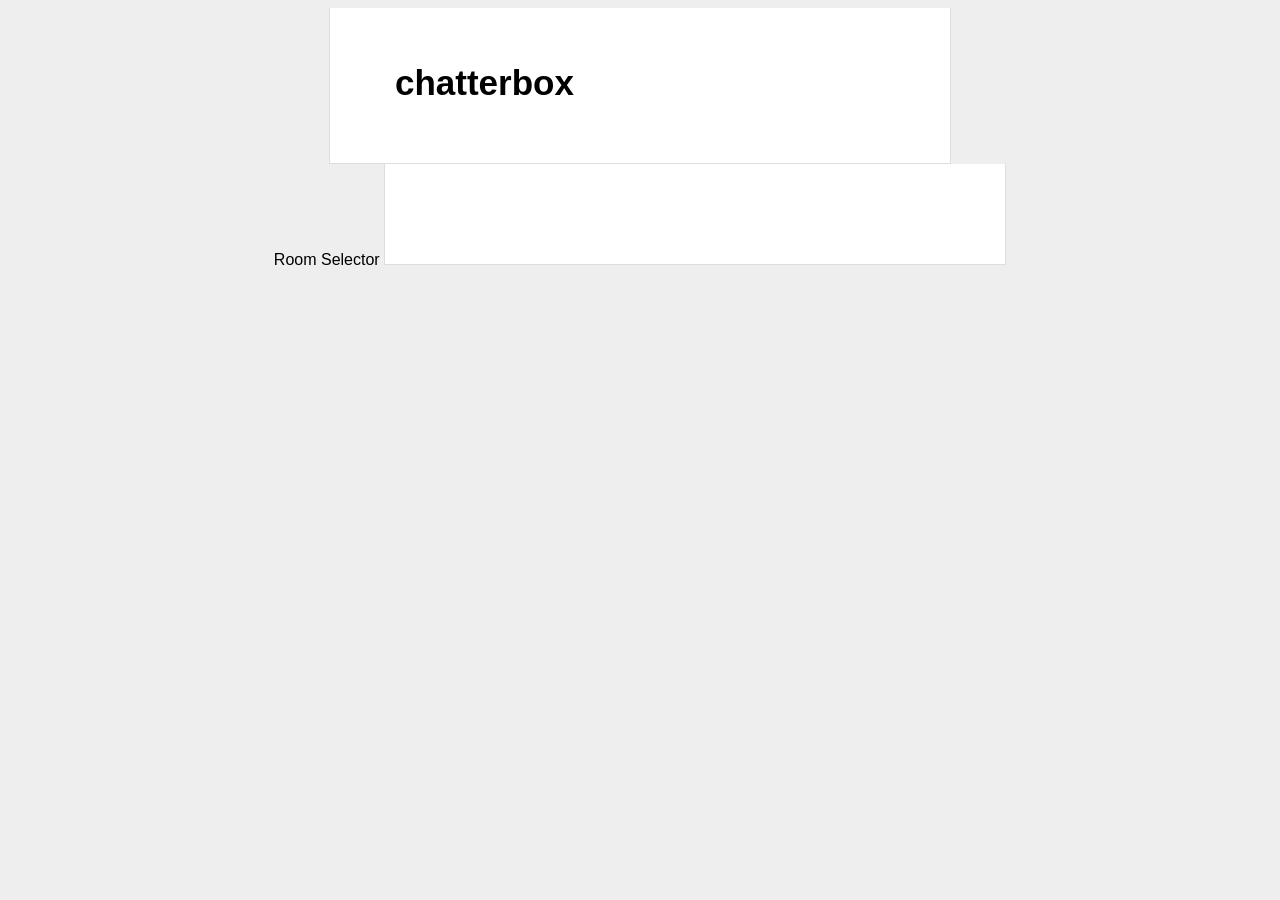
==== client/index.html @ 1b836345 "Installed dependencies and started on methods" ====
<!doctype html>
<html>
  <head>
    <meta charset="utf-8">
    <title>chatterbox</title>
    <link rel="stylesheet" href="styles/styles.css">

    <!-- dependencies -->
    <script src="bower_components/jquery/dist/jquery.js"></script>
<script src="bower_components/underscore/underscore.js"></script>
    <script>
      // YOU DO NOT NEED TO EDIT THIS CODE
      if (!/(&|\?)username=/.test(window.location.search)) {
        var newSearch = window.location.search;
        if (newSearch !== '' & newSearch !== '?') {
          newSearch += '&';
        }
        newSearch += 'username=' + (prompt('What is your name?') || 'anonymous');
        window.location.search = newSearch;
      }
    </script>
    <!-- your scripts -->
    <script src="env/config.js"></script>
    <script src="scripts/app.js"></script>
  </head>
  <body>
    <div id="main">
      <h1>chatterbox</h1>
      <!-- Your HTML goes here! -->
    </div>
    <aside id="roomSelect">
      <p>Room Selector</p>
    </aside>
    <div id="chats"></div>
  </body>
</html>
---- client/styles/styles.css ----
body {
    background: #eee;
    text-align: center;
    padding: 0 25px;
    font-family: arial, sans-serif;
}

#main, #chats {
    width: 500px;
    margin: auto;
    text-align: left;
    background: white;
    padding: 50px 60px;
    border: solid #ddd;
    border-width: 0 1px 1px 1px;
}

#main h1 {
    margin-top: 0;
    font-size: 35px;
    margin-bottom: 5px;
    padding: 5px;
}

#main h1 span {
    font-style:italic;
}

#main ul {
    padding-left: 20px;
}

#main .error {
    border: 1px solid red;
    background: #FDEFF0;
    padding: 20px;
}

#main .success {
    margin-top: 25px;
}

#main .success code {
    font-size: 12px;
    color: green;
    line-height: 13px;
}

form {
    padding: 20px;
    padding-left: 0;
    margin-bottom: 20px;
}

form input[type=text] {
    margin-right: 10px;
    width: 70%;
    font-size: 12px;
    padding: 5px;
}

.chat {
    padding: 5px;
    margin-bottom: 5px;
    background-color: #eee;
}

.chat .username {
    font-weight: 800;
}

.chat:hover {
    background-color: #ddd;
}

.spinner {
    float: right;
    height: 46px;
    margin-bottom: 5px;
}

.spinner img {
    padding: 10px;
}

.friend {
    color: #fff;
    background-color: #0090da;
}

aside {
    display: inline-block;
}

#chats {
    display: inline-block;
}
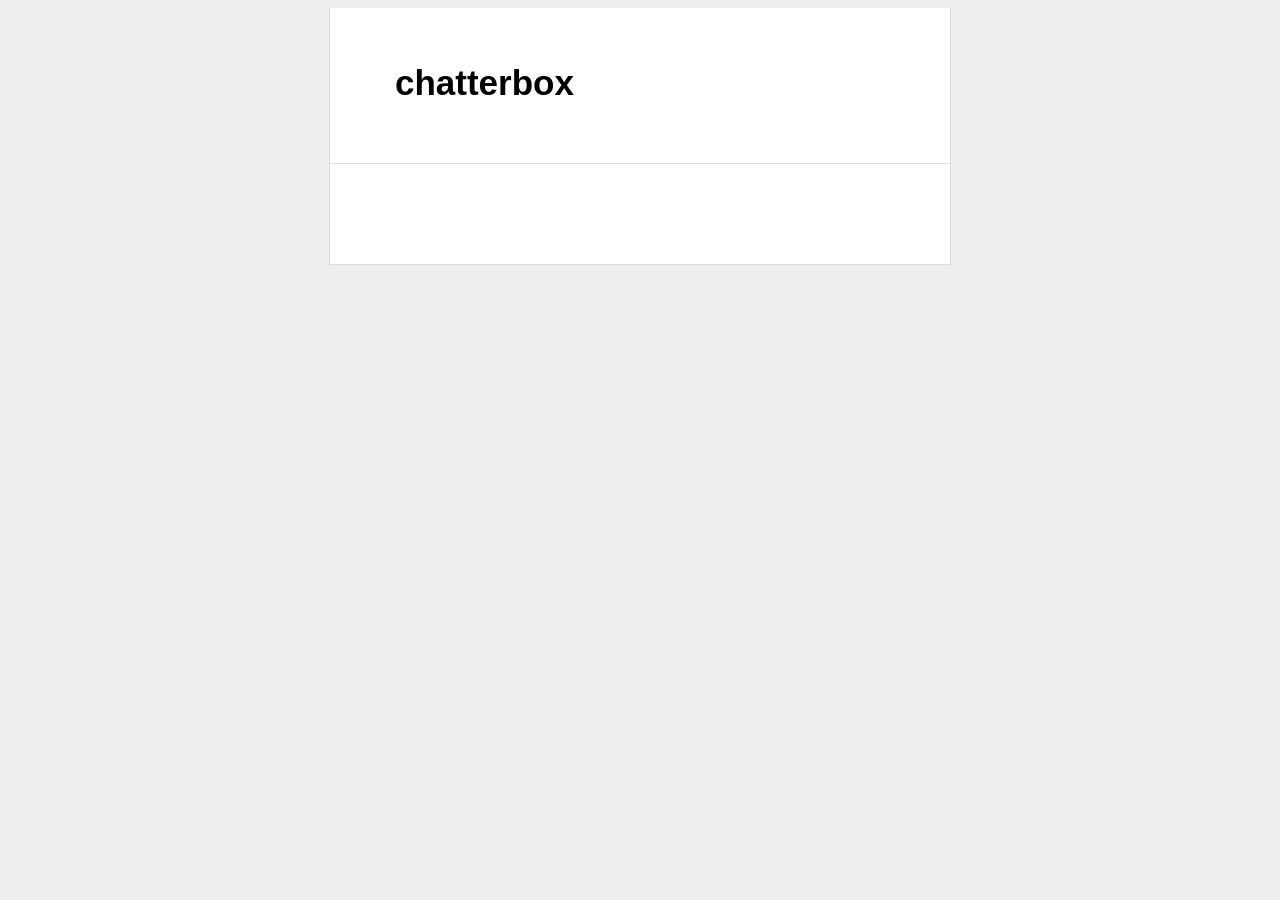
==== commit 76b2afc6: "Implemented escaping for messages" ====
--- a/client/index.html
+++ b/client/index.html
@@ -28,9 +28,6 @@
       <h1>chatterbox</h1>
       <!-- Your HTML goes here! -->
     </div>
-    <aside id="roomSelect">
-      <p>Room Selector</p>
-    </aside>
     <div id="chats"></div>
   </body>
 </html>
--- a/client/styles/styles.css
+++ b/client/styles/styles.css
@@ -87,11 +87,3 @@
     color: #fff;
     background-color: #0090da;
 }
-
-aside {
-    display: inline-block;
-}
-
-#chats {
-    display: inline-block;
-}
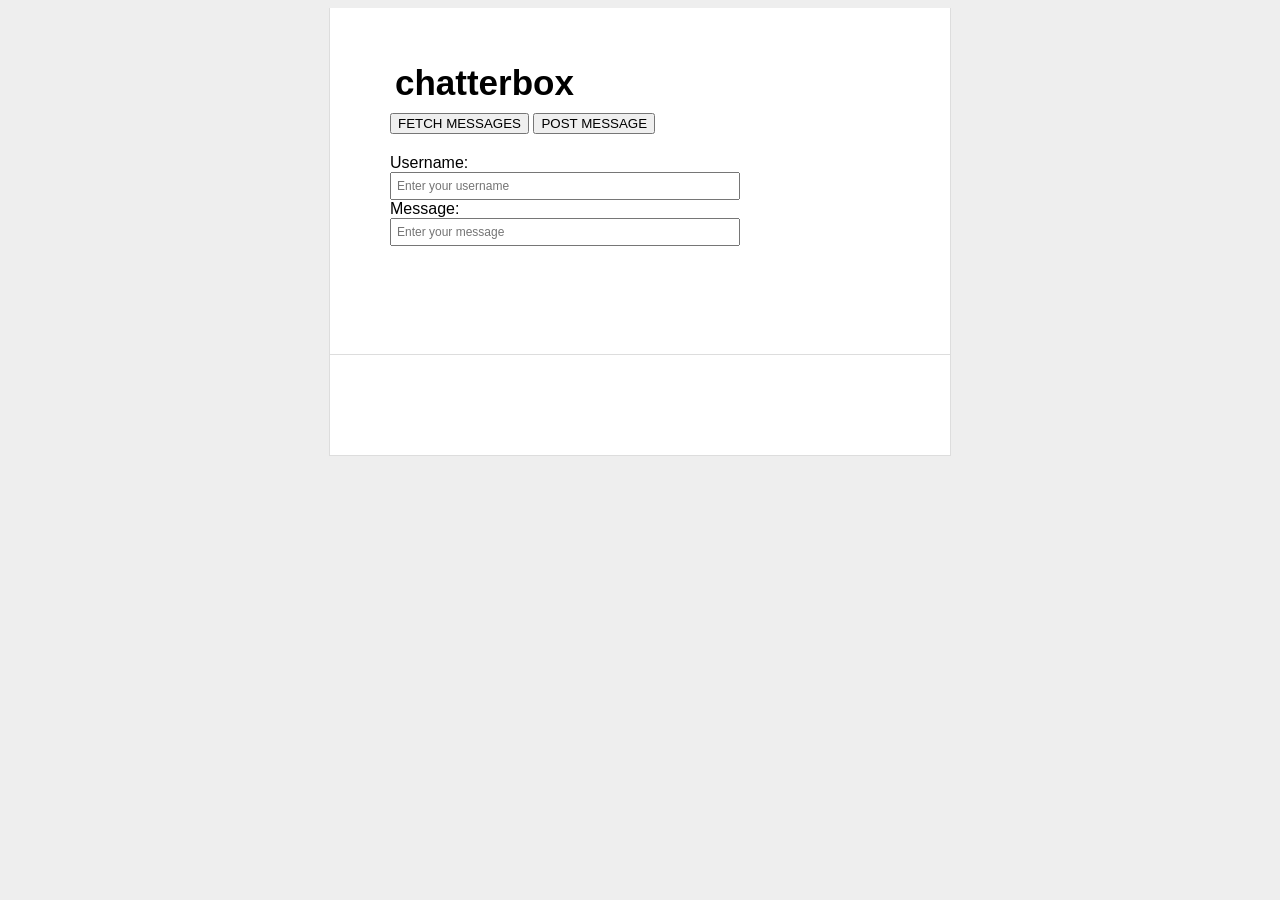
==== commit a5feb144: "Added Form and Fetch/Send Buttons." ====
--- a/client/index.html
+++ b/client/index.html
@@ -27,6 +27,16 @@
     <div id="main">
       <h1>chatterbox</h1>
       <!-- Your HTML goes here! -->
+      <button id="refreshButton">FETCH MESSAGES</button>
+      <button id="sendButton">POST MESSAGE</button>
+      <form>
+        Username:<br>
+        <input type="text" id="usernameInput" name="username" placeholder="Enter your username" value=""><br>
+        Message:<br>
+        <input type="text" id="messageInput" name="message" placeholder="Enter your message" value=""><br><br>
+        <!-- <input type="submit" value="Submit"> -->
+      </form>
+
     </div>
     <div id="chats"></div>
   </body>
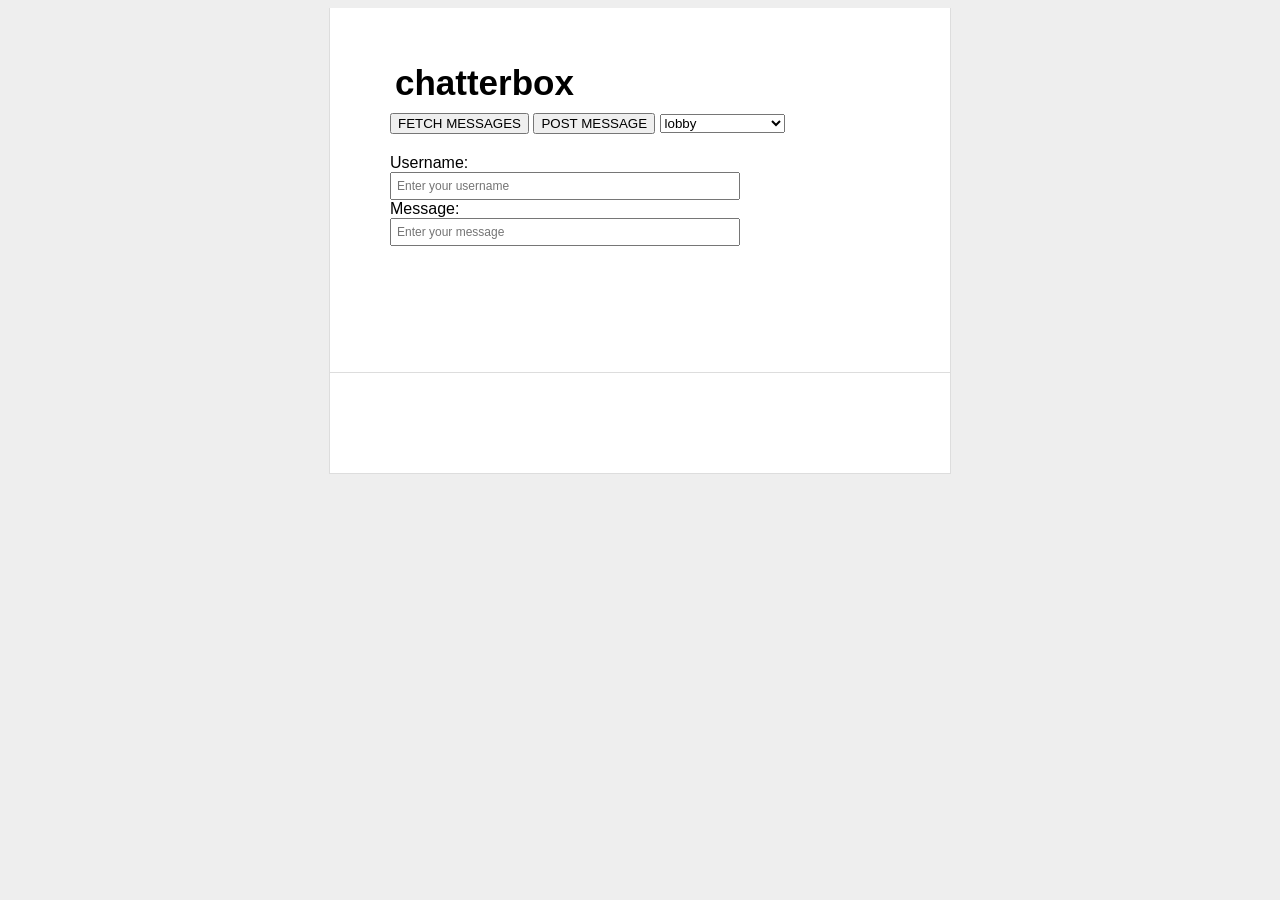
==== commit eec1888e: "Implemented new room handling and added styling" ====
--- a/client/index.html
+++ b/client/index.html
@@ -7,7 +7,7 @@
 
     <!-- dependencies -->
     <script src="bower_components/jquery/dist/jquery.js"></script>
-<script src="bower_components/underscore/underscore.js"></script>
+    <script src="bower_components/underscore/underscore.js"></script>
     <script>
       // YOU DO NOT NEED TO EDIT THIS CODE
       if (!/(&|\?)username=/.test(window.location.search)) {
@@ -29,12 +29,17 @@
       <!-- Your HTML goes here! -->
       <button id="refreshButton">FETCH MESSAGES</button>
       <button id="sendButton">POST MESSAGE</button>
+      <select id="roomSelect">
+        <option value="lobby">lobby</option>
+        <option value="newRoom">Create new room</option>
+      </select>
       <form>
         Username:<br>
         <input type="text" id="usernameInput" name="username" placeholder="Enter your username" value=""><br>
-        Message:<br>
-        <input type="text" id="messageInput" name="message" placeholder="Enter your message" value=""><br><br>
-        <!-- <input type="submit" value="Submit"> -->
+        Message:<br> 
+        <input type="text" id="messageInput" name="message" placeholder="Enter your message" value=""><br>
+        <span id="roomInputTitle">Room:</span><br> 
+        <input type="text" id="roomInput" name="room" placeholder="Enter new room name" value=""><br>
       </form>
 
     </div>
--- a/client/styles/styles.css
+++ b/client/styles/styles.css
@@ -87,3 +87,11 @@
     color: #fff;
     background-color: #0090da;
 }
+
+#roomInputTitle {
+    display: none;
+}
+
+#roomInput {
+    display: none;
+}
